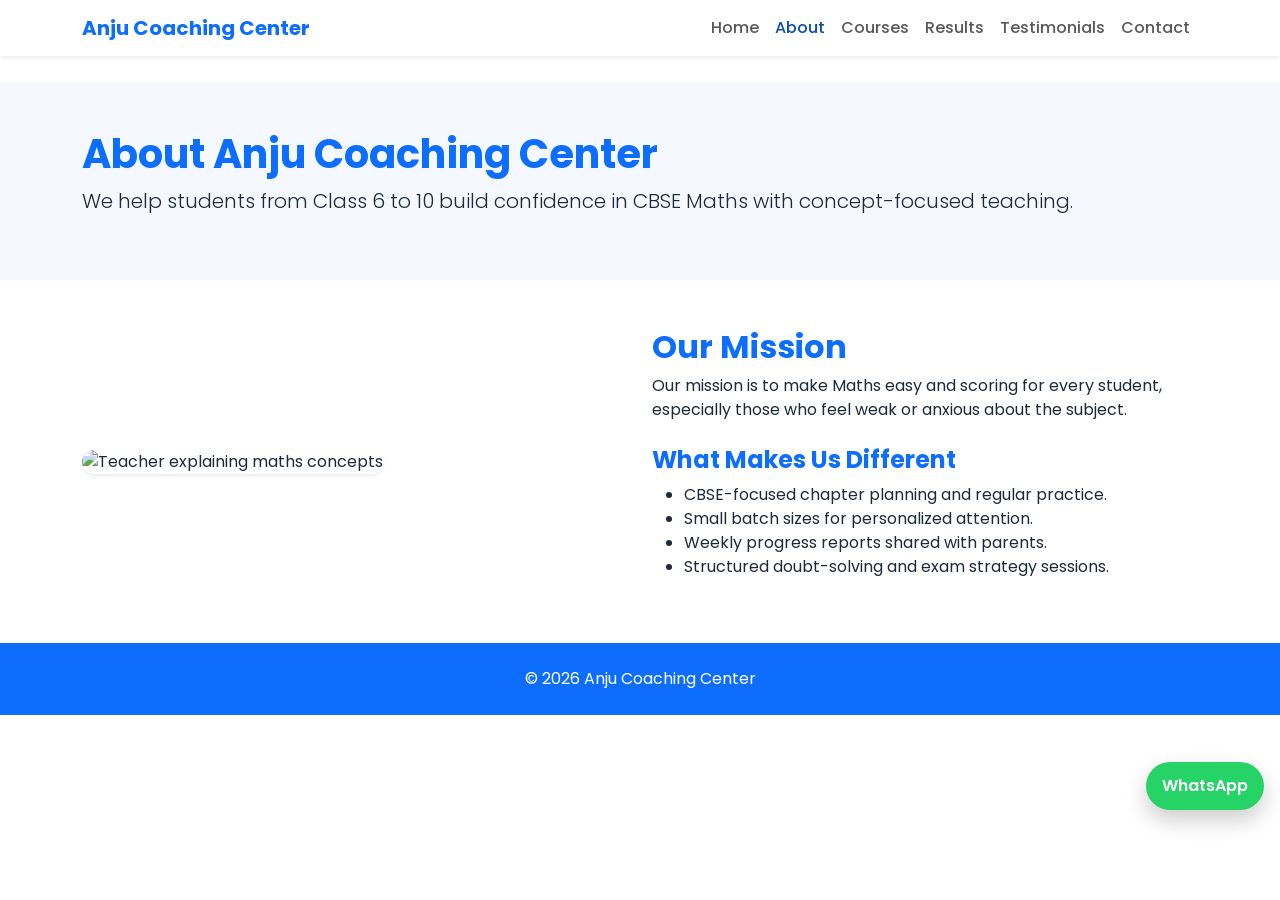
==== about.html @ 5d87e03a "Create responsive multi-page website for Anju Coaching Center" ====
<!doctype html>
<html lang="en">
  <head>
    <meta charset="UTF-8" />
    <meta name="viewport" content="width=device-width, initial-scale=1.0" />
    <title>About Us | Anju Coaching Center Gurgaon</title>
    <meta name="description" content="Know about Anju Coaching Center's mission, teaching method, and commitment to CBSE Maths excellence for classes 6th to 10th." />
    <link rel="preconnect" href="https://fonts.googleapis.com" />
    <link rel="preconnect" href="https://fonts.gstatic.com" crossorigin />
    <link href="https://fonts.googleapis.com/css2?family=Poppins:wght@300;400;500;600;700;800&display=swap" rel="stylesheet" />
    <link href="https://cdn.jsdelivr.net/npm/bootstrap@5.3.3/dist/css/bootstrap.min.css" rel="stylesheet" />
    <link rel="stylesheet" href="style.css" />
  </head>
  <body>
    <nav class="navbar navbar-expand-lg bg-white shadow-sm fixed-top"><div class="container"><a class="navbar-brand fw-bold text-primary" href="index.html">Anju Coaching Center</a><button class="navbar-toggler" type="button" data-bs-toggle="collapse" data-bs-target="#mainNav"><span class="navbar-toggler-icon"></span></button><div class="collapse navbar-collapse" id="mainNav"><ul class="navbar-nav ms-auto"><li class="nav-item"><a class="nav-link" href="index.html">Home</a></li><li class="nav-item"><a class="nav-link active" href="about.html">About</a></li><li class="nav-item"><a class="nav-link" href="courses.html">Courses</a></li><li class="nav-item"><a class="nav-link" href="results.html">Results</a></li><li class="nav-item"><a class="nav-link" href="testimonials.html">Testimonials</a></li><li class="nav-item"><a class="nav-link" href="contact.html">Contact</a></li></ul></div></div></nav>
    <main class="page-top-space">
      <section class="py-5 hero-lite"><div class="container reveal"><h1 class="fw-bold text-primary">About Anju Coaching Center</h1><p class="lead">We help students from Class 6 to 10 build confidence in CBSE Maths with concept-focused teaching.</p></div></section>
      <section class="py-5"><div class="container"><div class="row g-4 align-items-center"><div class="col-lg-6 reveal"><img src="https://images.unsplash.com/photo-1577896851231-70ef18881754?auto=format&fit=crop&w=1200&q=80" alt="Teacher explaining maths concepts" class="img-fluid rounded-4 shadow-sm" loading="lazy" /></div><div class="col-lg-6 reveal"><h2 class="fw-bold text-primary">Our Mission</h2><p>Our mission is to make Maths easy and scoring for every student, especially those who feel weak or anxious about the subject.</p><h2 class="fw-bold text-primary h4 mt-4">What Makes Us Different</h2><ul><li>CBSE-focused chapter planning and regular practice.</li><li>Small batch sizes for personalized attention.</li><li>Weekly progress reports shared with parents.</li><li>Structured doubt-solving and exam strategy sessions.</li></ul></div></div></div></section>
    </main>
    <footer class="py-4 bg-primary text-white text-center"><div class="container"><p class="mb-0">© <span id="year"></span> Anju Coaching Center</p></div></footer>
    <a href="https://wa.me/919999999999" class="whatsapp-float" target="_blank" rel="noopener">WhatsApp</a><button id="scrollTopBtn" class="scroll-top-btn">↑</button>
    <script src="https://cdn.jsdelivr.net/npm/bootstrap@5.3.3/dist/js/bootstrap.bundle.min.js"></script><script src="script.js"></script>
  </body>
</html>
---- style.css ----
/*
  Anju Coaching Center Website Styles
  Theme: Blue + White + Yellow
*/

:root {
  --primary: #0d6efd;
  --primary-dark: #0a4eb1;
  --accent: #ffc107;
  --bg-soft: #f5f9ff;
  --text: #1d2a3b;
}

html {
  scroll-behavior: smooth;
}

body {
  font-family: 'Poppins', sans-serif;
  color: var(--text);
  background: #fff;
}

.page-top-space {
  margin-top: 82px;
}

.navbar {
  transition: box-shadow 0.3s ease;
}

.navbar .nav-link {
  font-weight: 500;
}

.navbar .nav-link.active,
.navbar .nav-link:hover {
  color: var(--primary-dark);
}

.hero-section {
  min-height: 95vh;
  background: linear-gradient(120deg, rgba(13, 110, 253, 0.92), rgba(10, 78, 177, 0.92));
  padding-top: 90px;
}

.hero-lite {
  background: var(--bg-soft);
}

.trust-card,
.feature-card,
.course-card,
.result-box {
  border-radius: 1rem;
}

.urgency {
  border: 2px dashed #ff6b6b;
}

.feature-card,
.course-card,
.result-box {
  transition: transform 0.25s ease, box-shadow 0.25s ease;
}

.feature-card:hover,
.course-card:hover,
.result-box:hover {
  transform: translateY(-6px);
  box-shadow: 0 0.8rem 1.5rem rgba(13, 110, 253, 0.15) !important;
}

/* Scroll reveal animation */
.reveal {
  opacity: 0;
  transform: translateY(22px);
  transition: opacity 0.7s ease, transform 0.7s ease;
}

.reveal.active {
  opacity: 1;
  transform: translateY(0);
}

.whatsapp-float {
  position: fixed;
  right: 16px;
  bottom: 90px;
  z-index: 999;
  background: #25d366;
  color: #fff;
  text-decoration: none;
  font-weight: 600;
  border-radius: 999px;
  padding: 12px 16px;
  box-shadow: 0 10px 22px rgba(0, 0, 0, 0.2);
}

.whatsapp-float:hover {
  color: #fff;
  background: #1ebd5a;
}

.scroll-top-btn {
  position: fixed;
  right: 16px;
  bottom: 24px;
  z-index: 999;
  border: none;
  background: var(--accent);
  color: #222;
  width: 46px;
  height: 46px;
  border-radius: 50%;
  font-weight: 700;
  box-shadow: 0 8px 18px rgba(0, 0, 0, 0.18);
  display: none;
}

.scroll-top-btn.show {
  display: inline-flex;
  align-items: center;
  justify-content: center;
}

@media (max-width: 576px) {
  .hero-section h1 {
    font-size: 1.9rem;
  }
}
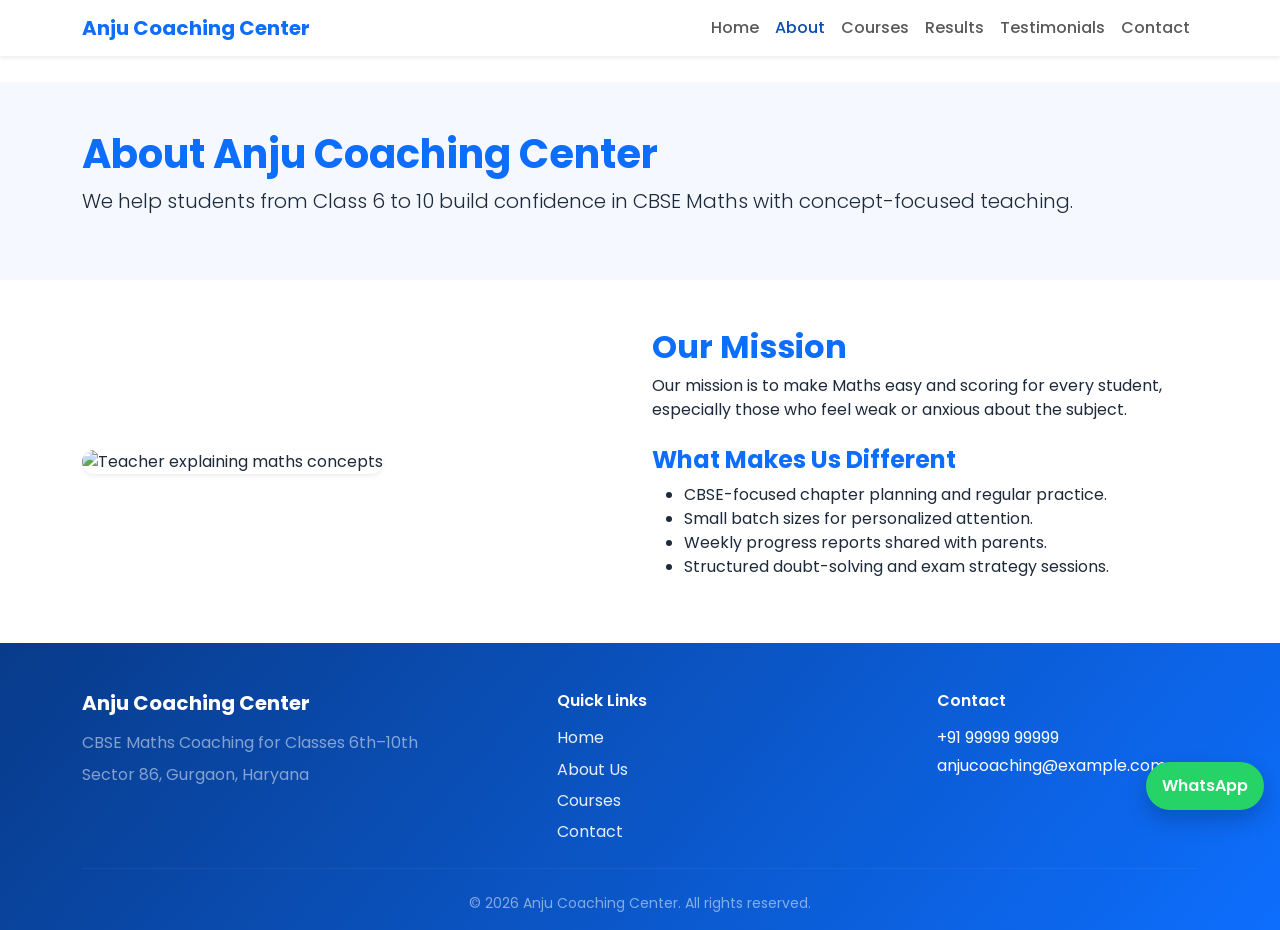
==== commit d32fdda2: "Add LocalBusiness schema script to homepage" ====
--- a/about.html
+++ b/about.html
@@ -5,6 +5,16 @@
     <meta name="viewport" content="width=device-width, initial-scale=1.0" />
     <title>About Us | Anju Coaching Center Gurgaon</title>
     <meta name="description" content="Know about Anju Coaching Center's mission, teaching method, and commitment to CBSE Maths excellence for classes 6th to 10th." />
+    <link rel="canonical" href="https://anjucoachingcenter.in/about.html" />
+    <meta property="og:type" content="website" />
+    <meta property="og:title" content="About Us | Anju Coaching Center Gurgaon" />
+    <meta property="og:description" content="Know about Anju Coaching Center's mission, teaching method, and commitment to CBSE Maths excellence for classes 6th to 10th." />
+    <meta property="og:url" content="https://anjucoachingcenter.in/about.html" />
+    <meta property="og:site_name" content="Anju Coaching Center" />
+    <meta name="twitter:card" content="summary_large_image" />
+    <meta name="twitter:title" content="About Us | Anju Coaching Center Gurgaon" />
+    <meta name="twitter:description" content="Know about Anju Coaching Center's mission, teaching method, and commitment to CBSE Maths excellence for classes 6th to 10th." />
+
     <link rel="preconnect" href="https://fonts.googleapis.com" />
     <link rel="preconnect" href="https://fonts.gstatic.com" crossorigin />
     <link href="https://fonts.googleapis.com/css2?family=Poppins:wght@300;400;500;600;700;800&display=swap" rel="stylesheet" />
@@ -12,13 +22,40 @@
     <link rel="stylesheet" href="style.css" />
   </head>
   <body>
+    <a class="skip-link" href="#main-content">Skip to content</a>
     <nav class="navbar navbar-expand-lg bg-white shadow-sm fixed-top"><div class="container"><a class="navbar-brand fw-bold text-primary" href="index.html">Anju Coaching Center</a><button class="navbar-toggler" type="button" data-bs-toggle="collapse" data-bs-target="#mainNav"><span class="navbar-toggler-icon"></span></button><div class="collapse navbar-collapse" id="mainNav"><ul class="navbar-nav ms-auto"><li class="nav-item"><a class="nav-link" href="index.html">Home</a></li><li class="nav-item"><a class="nav-link active" href="about.html">About</a></li><li class="nav-item"><a class="nav-link" href="courses.html">Courses</a></li><li class="nav-item"><a class="nav-link" href="results.html">Results</a></li><li class="nav-item"><a class="nav-link" href="testimonials.html">Testimonials</a></li><li class="nav-item"><a class="nav-link" href="contact.html">Contact</a></li></ul></div></div></nav>
-    <main class="page-top-space">
+    <main id="main-content" class="page-top-space">
       <section class="py-5 hero-lite"><div class="container reveal"><h1 class="fw-bold text-primary">About Anju Coaching Center</h1><p class="lead">We help students from Class 6 to 10 build confidence in CBSE Maths with concept-focused teaching.</p></div></section>
       <section class="py-5"><div class="container"><div class="row g-4 align-items-center"><div class="col-lg-6 reveal"><img src="https://images.unsplash.com/photo-1577896851231-70ef18881754?auto=format&fit=crop&w=1200&q=80" alt="Teacher explaining maths concepts" class="img-fluid rounded-4 shadow-sm" loading="lazy" /></div><div class="col-lg-6 reveal"><h2 class="fw-bold text-primary">Our Mission</h2><p>Our mission is to make Maths easy and scoring for every student, especially those who feel weak or anxious about the subject.</p><h2 class="fw-bold text-primary h4 mt-4">What Makes Us Different</h2><ul><li>CBSE-focused chapter planning and regular practice.</li><li>Small batch sizes for personalized attention.</li><li>Weekly progress reports shared with parents.</li><li>Structured doubt-solving and exam strategy sessions.</li></ul></div></div></div></section>
     </main>
-    <footer class="py-4 bg-primary text-white text-center"><div class="container"><p class="mb-0">© <span id="year"></span> Anju Coaching Center</p></div></footer>
-    <a href="https://wa.me/919999999999" class="whatsapp-float" target="_blank" rel="noopener">WhatsApp</a><button id="scrollTopBtn" class="scroll-top-btn">↑</button>
+    <footer class="site-footer pt-5 pb-3 mt-0">
+      <div class="container">
+        <div class="row g-4">
+          <div class="col-md-5">
+            <h2 class="h5 text-white fw-bold mb-3">Anju Coaching Center</h2>
+            <p class="text-white-50 mb-2">CBSE Maths Coaching for Classes 6th–10th</p>
+            <p class="text-white-50 mb-0">Sector 86, Gurgaon, Haryana</p>
+          </div>
+          <div class="col-md-4">
+            <h2 class="h6 text-white fw-semibold mb-3">Quick Links</h2>
+            <ul class="list-unstyled footer-links mb-0">
+              <li><a href="index.html">Home</a></li>
+              <li><a href="about.html">About Us</a></li>
+              <li><a href="courses.html">Courses</a></li>
+              <li><a href="contact.html">Contact</a></li>
+            </ul>
+          </div>
+          <div class="col-md-3">
+            <h2 class="h6 text-white fw-semibold mb-3">Contact</h2>
+            <p class="mb-1"><a class="text-white text-decoration-none" href="tel:+919999999999">+91 99999 99999</a></p>
+            <p class="mb-0"><a class="text-white text-decoration-none" href="mailto:anjucoaching@example.com">anjucoaching@example.com</a></p>
+          </div>
+        </div>
+        <hr class="footer-divider my-4" />
+        <p class="mb-0 text-center text-white-50 small">© <span id="year"></span> Anju Coaching Center. All rights reserved.</p>
+      </div>
+    </footer>
+    <a href="https://wa.me/919999999999" class="whatsapp-float" target="_blank" rel="noopener noreferrer">WhatsApp</a><button id="scrollTopBtn" class="scroll-top-btn">↑</button>
     <script src="https://cdn.jsdelivr.net/npm/bootstrap@5.3.3/dist/js/bootstrap.bundle.min.js"></script><script src="script.js"></script>
   </body>
 </html>
--- a/style.css
+++ b/style.css
@@ -130,3 +130,130 @@
     font-size: 1.9rem;
   }
 }
+
+/* Footer */
+.site-footer {
+  background: linear-gradient(130deg, #083b8a, #0d6efd);
+}
+
+.footer-links li + li {
+  margin-top: 0.45rem;
+}
+
+.footer-links a {
+  color: rgba(255, 255, 255, 0.9);
+  text-decoration: none;
+}
+
+.footer-links a:hover {
+  color: #fff;
+  text-decoration: underline;
+}
+
+.footer-divider {
+  border-color: rgba(255, 255, 255, 0.2);
+}
+
+/* Conversion-focused upgrades */
+.stats-strip {
+  background: #eef5ff;
+}
+
+.stat-pill {
+  background: #fff;
+  border-radius: 14px;
+  padding: 1rem 0.8rem;
+  box-shadow: 0 0.35rem 1rem rgba(13, 110, 253, 0.09);
+  height: 100%;
+}
+
+.stat-value {
+  color: var(--primary-dark);
+  font-weight: 800;
+  font-size: 1.25rem;
+}
+
+.stat-label {
+  color: #5f6f86;
+  font-size: 0.92rem;
+}
+
+.blueprint-card {
+  background: #fff;
+  border-radius: 16px;
+  border: 1px solid #e6eefc;
+  padding: 1.2rem;
+  box-shadow: 0 0.5rem 1.4rem rgba(13, 110, 253, 0.08);
+}
+
+.blueprint-card span {
+  display: inline-block;
+  background: #fff7d6;
+  color: #7a5a00;
+  font-size: 0.8rem;
+  font-weight: 700;
+  padding: 0.3rem 0.6rem;
+  border-radius: 999px;
+}
+
+.cta-band {
+  background: linear-gradient(120deg, #0d6efd, #083b8a);
+}
+
+.mobile-cta {
+  position: fixed;
+  left: 0;
+  right: 0;
+  bottom: 0;
+  z-index: 998;
+  display: flex;
+  gap: 0.65rem;
+  justify-content: center;
+  padding: 0.65rem 0.75rem calc(0.65rem + env(safe-area-inset-bottom));
+  background: rgba(255, 255, 255, 0.96);
+  border-top: 1px solid #e8eef7;
+}
+
+.mobile-cta .btn {
+  min-width: 46%;
+}
+
+@media (max-width: 767.98px) {
+  body {
+    padding-bottom: 78px;
+  }
+}
+
+/* Accessibility */
+.skip-link {
+  position: absolute;
+  left: -9999px;
+  top: auto;
+  width: 1px;
+  height: 1px;
+  overflow: hidden;
+}
+
+.skip-link:focus {
+  left: 1rem;
+  top: 1rem;
+  width: auto;
+  height: auto;
+  background: #fff;
+  color: #000;
+  padding: 0.5rem 0.75rem;
+  border-radius: 0.4rem;
+  z-index: 2000;
+}
+
+@media (prefers-reduced-motion: reduce) {
+  html {
+    scroll-behavior: auto;
+  }
+
+  .reveal {
+    opacity: 1;
+    transform: none;
+    transition: none;
+  }
+}
